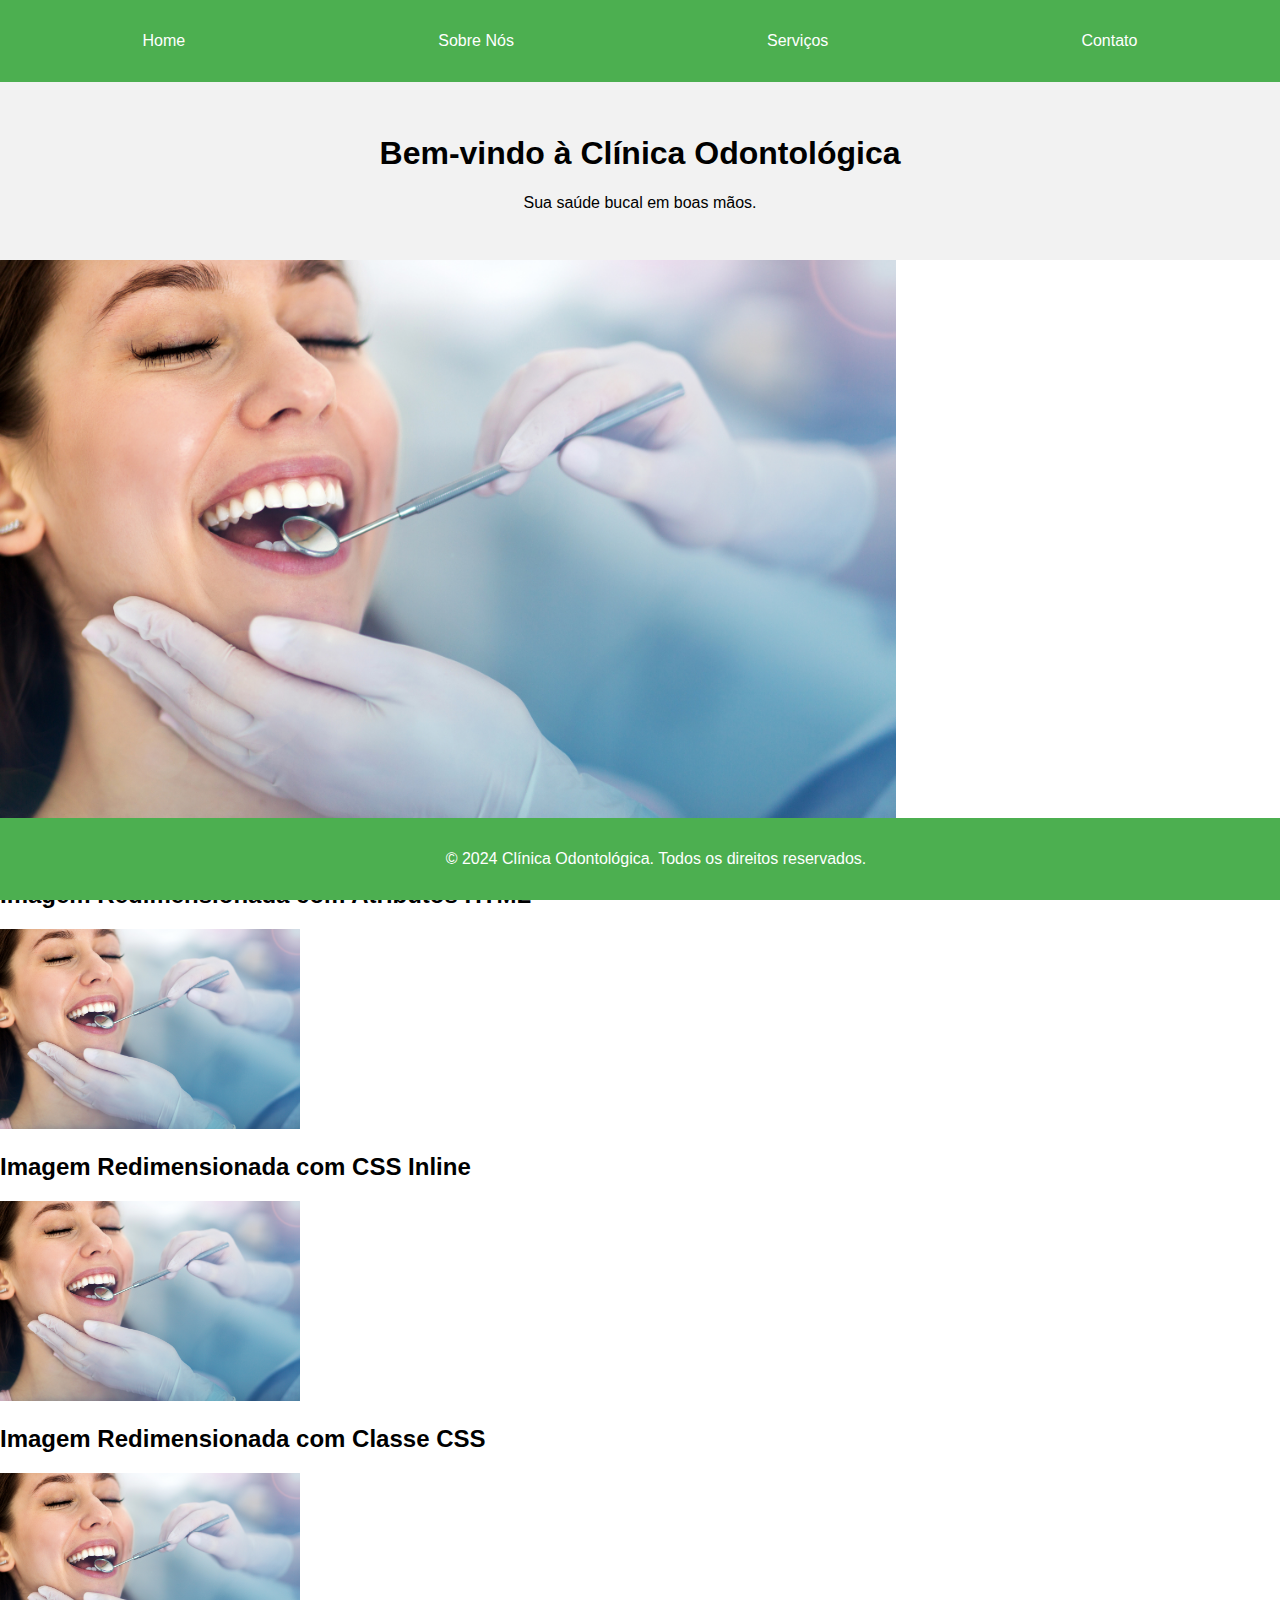
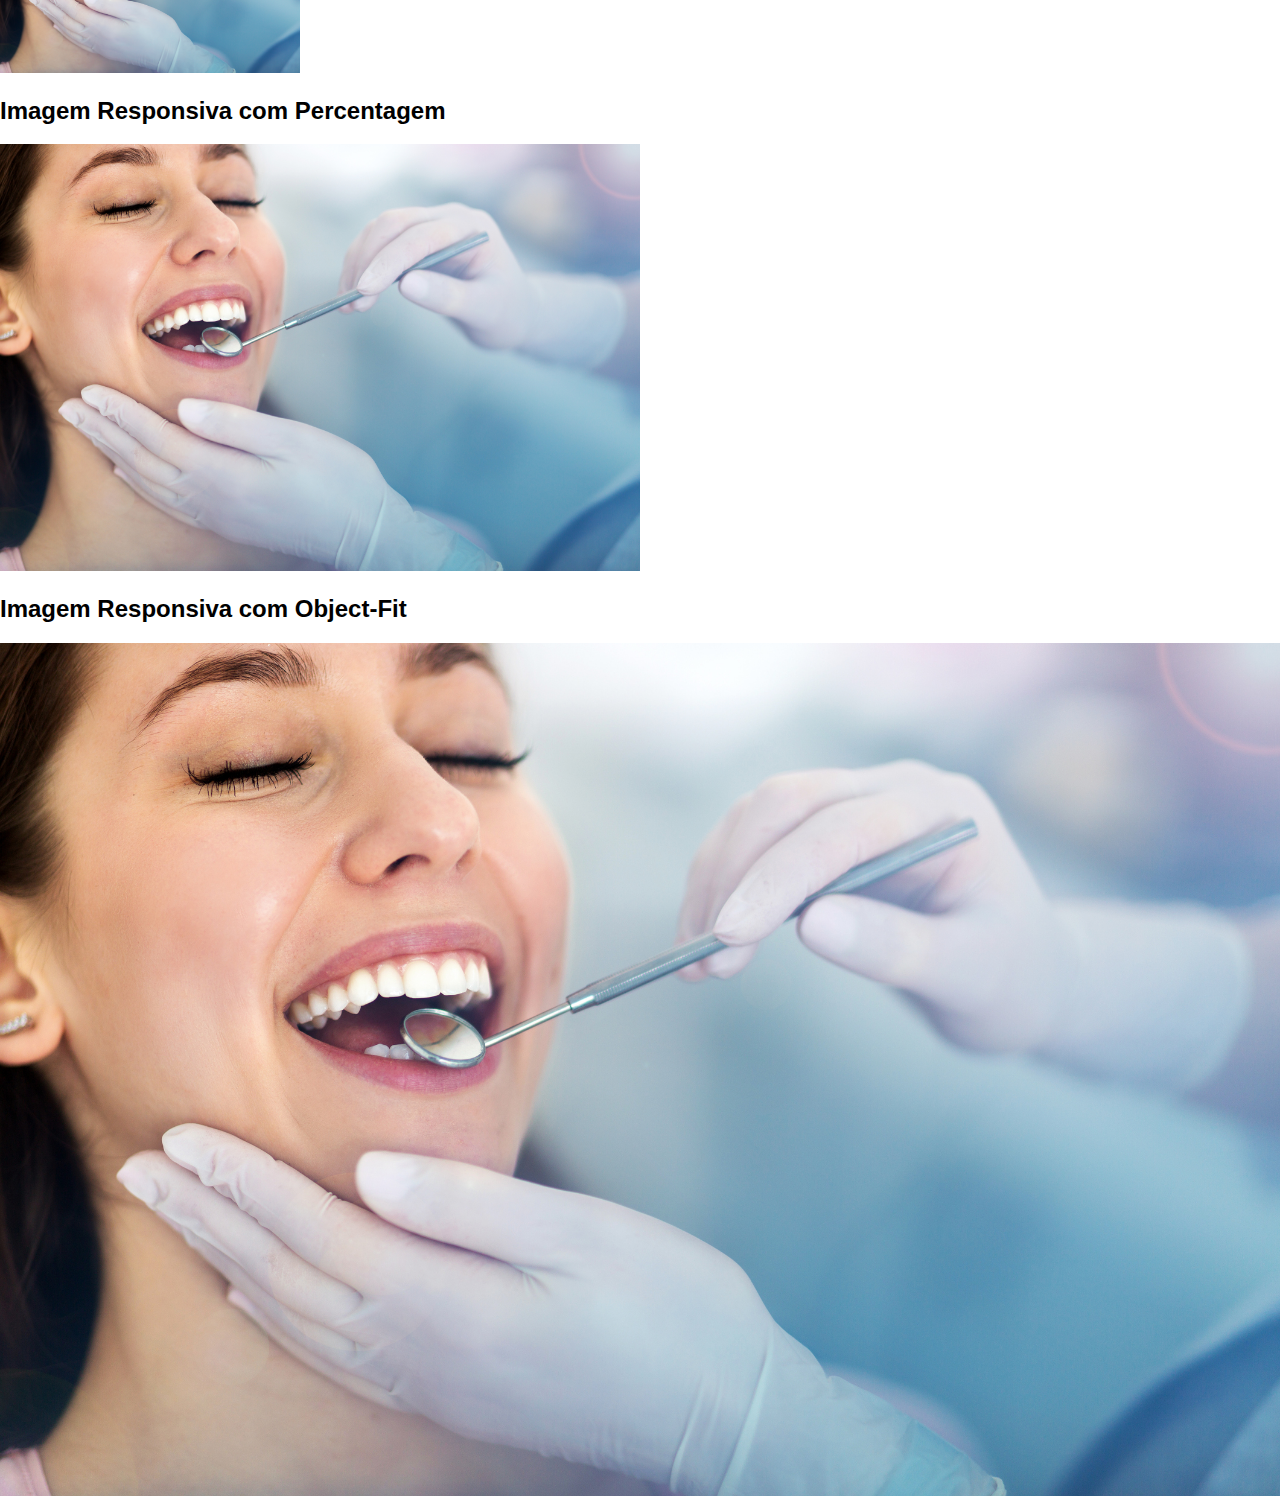
==== index.html @ c6ca0dd9 "Add files via upload" ====
<!DOCTYPE html>
<html lang="pt-br">
<head>
    <meta charset="UTF-8">
    <meta name="viewport" content="width=device-width, initial-scale=1.0">
    <title>Exemplo de site para demostrativo</title>

    <style>
        .imagem-redimensionada {
            width: 300px;
            height: 200px;
        }
        .imagem-responsiva {
            width: 100%;
            height: auto;
            object-fit: cover;
        }
    </style>

    

   <link rel="stylesheet" href="css/styles.css">
<!-- Clicando Ctrl mais Clique do mause, cria a pagina styles.css -->

    </head>
    <body>
        <header>
            <nav>
                <ul>
                    <li><a href="index.html">Home</a></li>
                    <li><a href="about.html">Sobre Nós</a></li>
                    <li><a href="services.html">Serviços</a></li>
                    <li><a href="contact.html">Contato</a></li>
                </ul>
            </nav>
        </header>

    </html>
</head>

<body>
    <main>
        <section class="hero">
            <h1>Bem-vindo à Clínica Odontológica</h1>
            <p>Sua saúde bucal em boas mãos.</p>
        </section>

        <img src="imagens/Odontologia.jpg"  style="width: 70%;" alt="Uma pessoa sorrindo.">
    </main>
    <footer>
        <p>&copy; 2024 Clínica Odontológica. Todos os direitos reservados.</p>
    </footer>

        <!-- Usando Atributos HTML -->
        <h2>Imagem Redimensionada com Atributos HTML</h2>
        <img src="imagens/Odontologia.jpg" width="300" height="200" alt="Exemplo de Atributos HTML">
    
        <!-- Usando CSS Inline -->
        <h2>Imagem Redimensionada com CSS Inline</h2>
        <img src="imagens/Odontologia.jpg" style="width: 300px; height: 200px;" alt="Exemplo de CSS Inline">
    
        <!-- Usando Classe CSS -->
        <h2>Imagem Redimensionada com Classe CSS</h2>
        <img src="imagens/Odontologia.jpg" class="imagem-redimensionada" alt="Exemplo de Classe CSS">
    
        <!-- Usando Percentagem para Responsividade -->
        <h2>Imagem Responsiva com Percentagem</h2>
        <img src="imagens/Odontologia.jpg" style="width: 50%;" alt="Exemplo de Percentagem">
    
        <!-- Usando Object-Fit para Manter Proporção -->
        <h2>Imagem Responsiva com Object-Fit</h2>
        <img src="imagens/Odontologia.jpg" class="imagem-responsiva" alt="Exemplo de Object-Fit">
    

</body>
</html>
---- css/styles.css ----
@charset "UTF-8";
/* para evitar bugs use a regra por meio do @ */

body {
    font-family: Arial, sans-serif;
    margin: 0;
    padding: 0;
    box-sizing: border-box;
}

header {
    background-color: #4CAF50;
    padding: 1rem;
}

nav ul {
    list-style: none;
    padding: 0;
    display: flex;
    justify-content: space-around;
}

nav ul li {
    margin: 0;
}

nav ul li a {
    color: white;
    text-decoration: none;
    padding: 0.5rem;
}

nav ul li a:hover {
    text-decoration: underline;
}

.hero {
    background-color: #f2f2f2;
    text-align: center;
    padding: 2rem;
}

.about, .services, .contact {
    padding: 2rem;
}

footer {
    background-color: #4CAF50;
    color: white;
    text-align: center;
    padding: 1rem;
    position: absolute;
    bottom: 0;
    width: 100%;
}
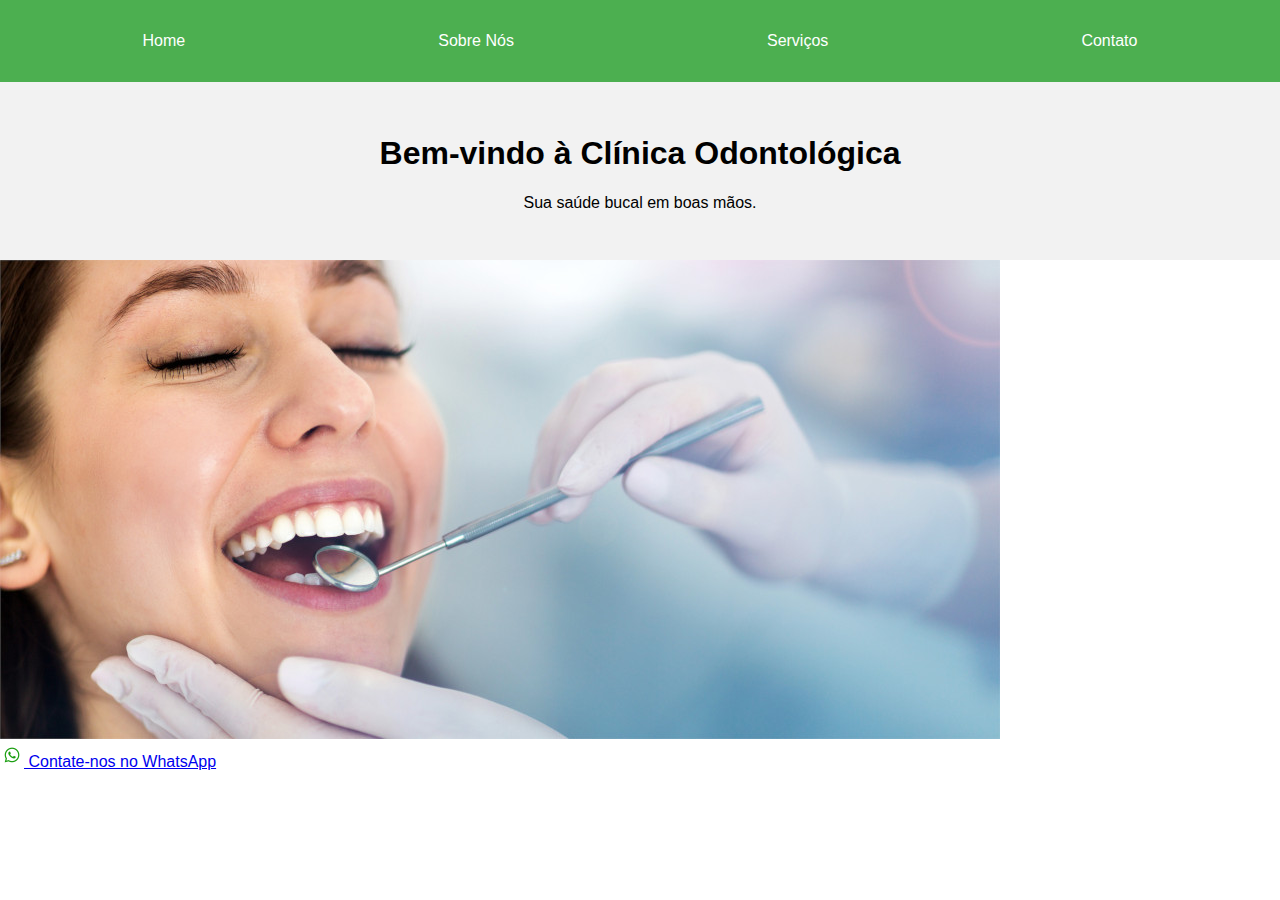
==== commit 7eb085a4: "Icon WP add" ====
--- a/index.html
+++ b/index.html
@@ -3,74 +3,36 @@
 <head>
     <meta charset="UTF-8">
     <meta name="viewport" content="width=device-width, initial-scale=1.0">
-    <title>Exemplo de site para demostrativo</title>
-
+    <title>Clínica Odontológica</title>
+    <link rel="stylesheet" href="css/styles.css">
     <style>
-        .imagem-redimensionada {
-            width: 300px;
-            height: 200px;
-        }
-        .imagem-responsiva {
-            width: 100%;
-            height: auto;
-            object-fit: cover;
-        }
+       
     </style>
-
-    
-
-   <link rel="stylesheet" href="css/styles.css">
-<!-- Clicando Ctrl mais Clique do mause, cria a pagina styles.css -->
-
-    </head>
-    <body>
-        <header>
-            <nav>
-                <ul>
-                    <li><a href="index.html">Home</a></li>
-                    <li><a href="about.html">Sobre Nós</a></li>
-                    <li><a href="services.html">Serviços</a></li>
-                    <li><a href="contact.html">Contato</a></li>
-                </ul>
-            </nav>
-        </header>
-
-    </html>
 </head>
-
 <body>
+    <header>
+        <nav>
+            <ul>
+                <li><a href="index.html">Home</a></li>
+                <li><a href="sobre.html">Sobre Nós</a></li>
+                <li><a href="services.html">Serviços</a></li>
+                <li><a href="contact.html">Contato</a></li>
+            </ul>
+        </nav>
+    </header>
     <main>
         <section class="hero">
             <h1>Bem-vindo à Clínica Odontológica</h1>
             <p>Sua saúde bucal em boas mãos.</p>
         </section>
-
-        <img src="imagens/Odontologia.jpg"  style="width: 70%;" alt="Uma pessoa sorrindo.">
+        <img src="imagens/Odontologia.jpg" class="imagem-centralizada" alt="Uma pessoa sorrindo.">   
+        <div class="whatsapp-button">
+            <a href="https://wa.me/SEUNUMERO" target="_blank">
+              <img src="imagens/WhatsApp Icon.png" alt="WhatsApp Icon" width="24" height="24">
+                Contate-nos no WhatsApp
+            </a>
+        </div>
     </main>
-    <footer>
-        <p>&copy; 2024 Clínica Odontológica. Todos os direitos reservados.</p>
-    </footer>
-
-        <!-- Usando Atributos HTML -->
-        <h2>Imagem Redimensionada com Atributos HTML</h2>
-        <img src="imagens/Odontologia.jpg" width="300" height="200" alt="Exemplo de Atributos HTML">
-    
-        <!-- Usando CSS Inline -->
-        <h2>Imagem Redimensionada com CSS Inline</h2>
-        <img src="imagens/Odontologia.jpg" style="width: 300px; height: 200px;" alt="Exemplo de CSS Inline">
-    
-        <!-- Usando Classe CSS -->
-        <h2>Imagem Redimensionada com Classe CSS</h2>
-        <img src="imagens/Odontologia.jpg" class="imagem-redimensionada" alt="Exemplo de Classe CSS">
-    
-        <!-- Usando Percentagem para Responsividade -->
-        <h2>Imagem Responsiva com Percentagem</h2>
-        <img src="imagens/Odontologia.jpg" style="width: 50%;" alt="Exemplo de Percentagem">
-    
-        <!-- Usando Object-Fit para Manter Proporção -->
-        <h2>Imagem Responsiva com Object-Fit</h2>
-        <img src="imagens/Odontologia.jpg" class="imagem-responsiva" alt="Exemplo de Object-Fit">
-    
 
 </body>
-</html>+</html>
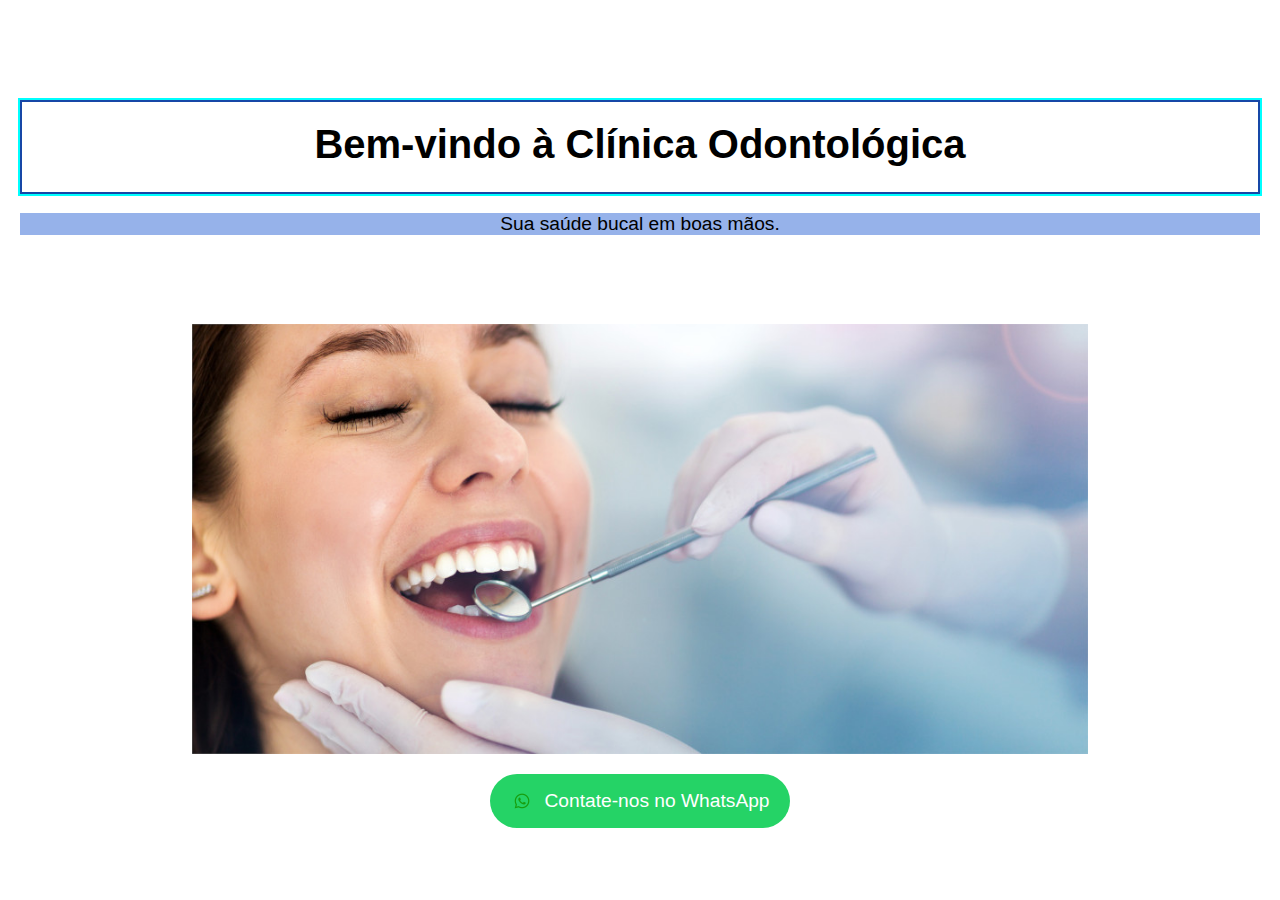
==== commit 5c939006: "Imagens teste formatação." ====
--- a/index.html
+++ b/index.html
@@ -25,7 +25,10 @@
             <h1>Bem-vindo à Clínica Odontológica</h1>
             <p>Sua saúde bucal em boas mãos.</p>
         </section>
-        <img src="imagens/Odontologia.jpg" class="imagem-centralizada" alt="Uma pessoa sorrindo.">   
+<pictu>
+            <img src="imagens/Odontologia.jpg" class="imagem-centralizada" alt="Uma pessoa sorrindo.">
+</pictu>
+
         <div class="whatsapp-button">
             <a href="https://wa.me/SEUNUMERO" target="_blank">
               <img src="imagens/WhatsApp Icon.png" alt="WhatsApp Icon" width="24" height="24">
--- a/css/styles.css
+++ b/css/styles.css
@@ -1,6 +1,5 @@
 @charset "UTF-8";
 /* para evitar bugs use a regra por meio do @ */
-
 body {
     font-family: Arial, sans-serif;
     margin: 0;
@@ -8,48 +7,87 @@
     box-sizing: border-box;
 }
 
-header {
-    background-color: #4CAF50;
-    padding: 1rem;
+h1 { 
+    margin: auto;
+    /* width: 1000px; */
+    height: 50px;
+  /* background-color: darkcyan;  */
+    border-width: 2px;
+    border-style: solid;
+    border-color: #1747a7;
+    padding: 20px;
+    outline-width: 2px;
+    outline-style: solid;
+    outline-color: aqua;
+    margin: 50px;
 }
 
+p {
+    background-color: #0044cc69; 
+}
+    
+     
+     
+
+}
+header {
+    background-color: #0044cc;
+    color: white;
+    padding: 15px 0;
+    text-align: center;
+}
 nav ul {
     list-style: none;
     padding: 0;
-    display: flex;
-    justify-content: space-around;
 }
-
 nav ul li {
-    margin: 0;
+    display: inline;
+    margin: 0 10px;
 }
-
 nav ul li a {
     color: white;
     text-decoration: none;
-    padding: 0.5rem;
 }
-
-nav ul li a:hover {
-    text-decoration: underline;
+.hero {
+    text-align: center;
+    padding: 50px 20px;
 }
-
-.hero {
-    background-color: #f2f2f2;
+.hero h1 {
+    font-size: 2.5em;
+    margin: 0;
+}
+.hero p {
+    font-size: 1.2em;
+}
+.imagem-centralizada {
+    display: block;
+    margin: 20px auto;
+    width: 70%;
+}
+footer {
+    background-color: #f1f1f1;
     text-align: center;
-    padding: 2rem;
-}
-
-.about, .services, .contact {
-    padding: 2rem;
-}
-
-footer {
-    background-color: #4CAF50;
-    color: white;
-    text-align: center;
-    padding: 1rem;
+    padding: 10px 0;
     position: absolute;
     bottom: 0;
     width: 100%;
 }
+.whatsapp-button {
+    display: flex;
+    justify-content: center;
+    margin: 20px 0;
+}
+.whatsapp-button a {
+    background-color: #25d366;
+    color: white;
+    padding: 15px 20px;
+    text-decoration: none;
+    border-radius: 50px;
+    font-size: 1.2em;
+    display: flex;
+    align-items: center;
+}
+.whatsapp-button a img {
+    margin-right: 10px;
+}
+
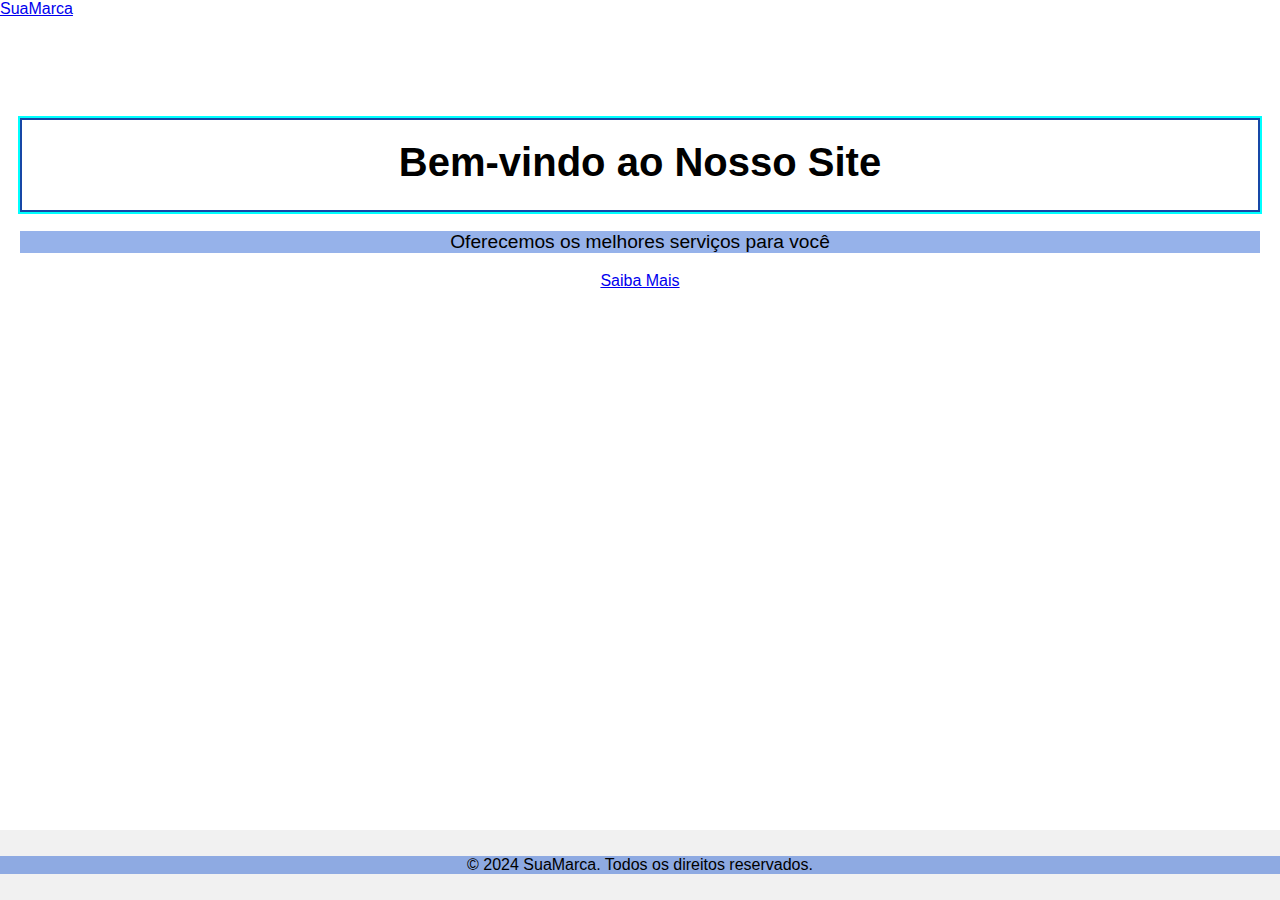
==== commit f9367eb8: "Modelo complementar" ====
--- a/index.html
+++ b/index.html
@@ -3,39 +3,37 @@
 <head>
     <meta charset="UTF-8">
     <meta name="viewport" content="width=device-width, initial-scale=1.0">
-    <title>Clínica Odontológica</title>
+    <title>Modelo de Site</title>
     <link rel="stylesheet" href="css/styles.css">
-    <style>
-       
-    </style>
 </head>
 <body>
     <header>
         <nav>
-            <ul>
-                <li><a href="index.html">Home</a></li>
-                <li><a href="sobre.html">Sobre Nós</a></li>
-                <li><a href="services.html">Serviços</a></li>
-                <li><a href="contact.html">Contato</a></li>
-            </ul>
+            <div class="container">
+                <a href="index.html" class="logo">SuaMarca</a>
+                <ul>
+                    <li><a href="index.html">Home</a></li>
+                    <li><a href="about.html">Sobre Nós</a></li>
+                    <li><a href="services.html">Serviços</a></li>
+                    <li><a href="contact.html">Contato</a></li>
+                </ul>
+            </div>
         </nav>
     </header>
     <main>
         <section class="hero">
-            <h1>Bem-vindo à Clínica Odontológica</h1>
-            <p>Sua saúde bucal em boas mãos.</p>
+            <div class="hero-content">
+                <h1>Bem-vindo ao Nosso Site</h1>
+                <p>Oferecemos os melhores serviços para você</p>
+                <a href="services.html" class="btn">Saiba Mais</a>
+            </div>
         </section>
-<pictu>
-            <img src="imagens/Odontologia.jpg" class="imagem-centralizada" alt="Uma pessoa sorrindo.">
-</pictu>
-
-        <div class="whatsapp-button">
-            <a href="https://wa.me/SEUNUMERO" target="_blank">
-              <img src="imagens/WhatsApp Icon.png" alt="WhatsApp Icon" width="24" height="24">
-                Contate-nos no WhatsApp
-            </a>
+    </main>
+    <footer>
+        <div class="container">
+            <p>&copy; 2024 SuaMarca. Todos os direitos reservados.</p>
         </div>
-    </main>
-
+    </footer>
+    <script src="js/main.js"></script>
 </body>
 </html>
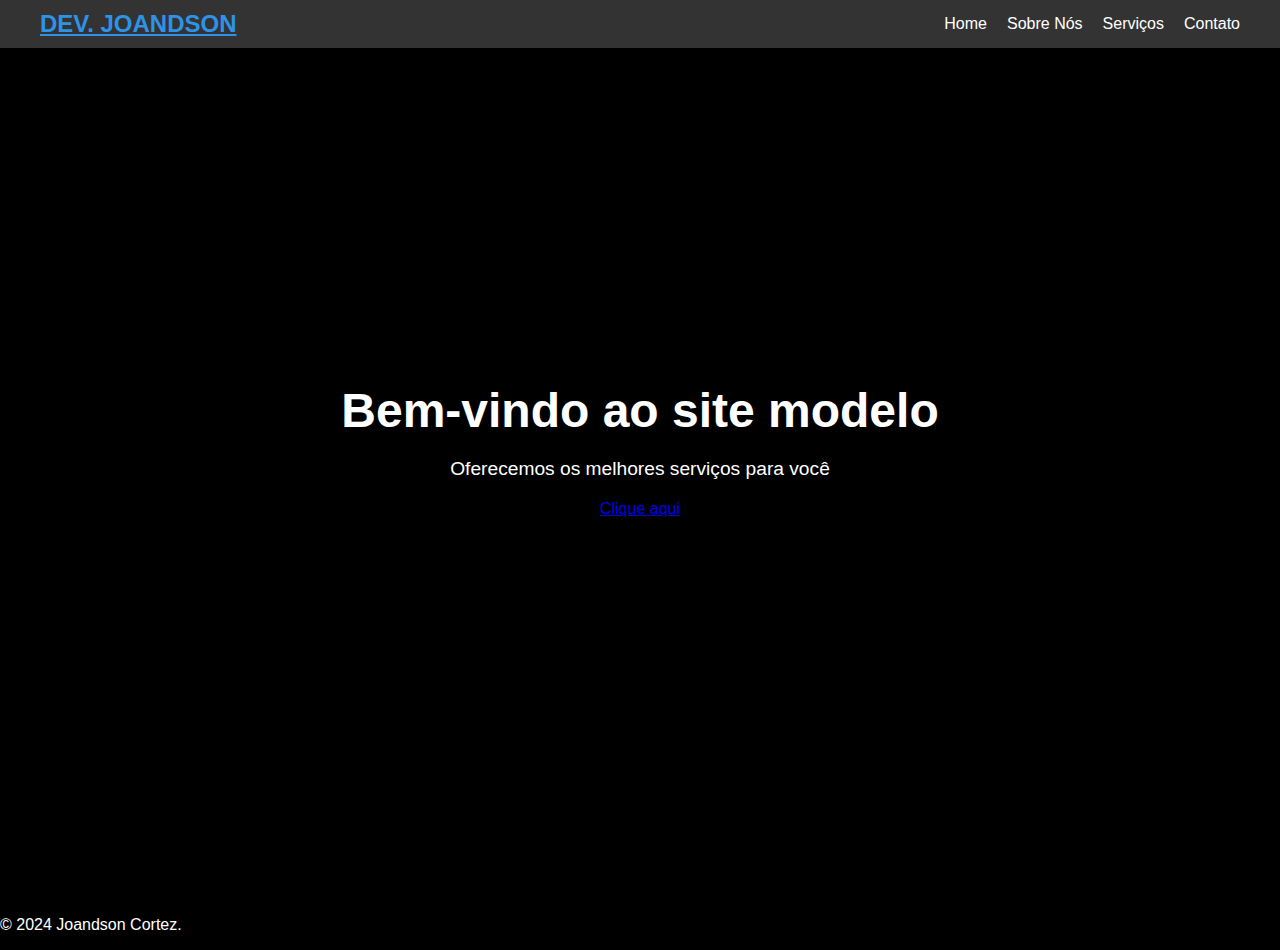
==== commit b484f90f: "Fundo preto, falta imagem fundo" ====
--- a/index.html
+++ b/index.html
@@ -3,14 +3,17 @@
 <head>
     <meta charset="UTF-8">
     <meta name="viewport" content="width=device-width, initial-scale=1.0">
-    <title>Modelo de Site</title>
+    <title>Demostração</title>
+<style> 
+    
+</style>
     <link rel="stylesheet" href="css/styles.css">
 </head>
 <body>
     <header>
         <nav>
             <div class="container">
-                <a href="index.html" class="logo">SuaMarca</a>
+                <a href="index.html" class="logo dev-joandson cortez">Dev. Joandson</a>
                 <ul>
                     <li><a href="index.html">Home</a></li>
                     <li><a href="about.html">Sobre Nós</a></li>
@@ -23,15 +26,15 @@
     <main>
         <section class="hero">
             <div class="hero-content">
-                <h1>Bem-vindo ao Nosso Site</h1>
+                <h1>Bem-vindo ao site modelo</h1>
                 <p>Oferecemos os melhores serviços para você</p>
-                <a href="services.html" class="btn">Saiba Mais</a>
+                <a href="services.html" class="btn">Clique aqui</a>
             </div>
         </section>
     </main>
     <footer>
         <div class="container">
-            <p>&copy; 2024 SuaMarca. Todos os direitos reservados.</p>
+            <p>&copy; 2024 Joandson Cortez. </p>
         </div>
     </footer>
     <script src="js/main.js"></script>
--- a/css/styles.css
+++ b/css/styles.css
@@ -1,93 +1,88 @@
-@charset "UTF-8";
-/* para evitar bugs use a regra por meio do @ */
+
+.dev-joandson {
+    color: #2e93e6;
+}
 body {
-    font-family: Arial, sans-serif;
+    
+    background-color: black;
+    background-image: url('Onda fundo preto.jpg')
+    background-size: cbackground-repeat: no-repeat;
+    background-position: center;
+    color: white; /* Cor do texto para ficar legível no fundo preto */
+    font-family: 'Arial', sans-serif;
     margin: 0;
     padding: 0;
     box-sizing: border-box;
+   
+
 }
 
-h1 { 
-    margin: auto;
-    /* width: 1000px; */
-    height: 50px;
-  /* background-color: darkcyan;  */
-    border-width: 2px;
-    border-style: solid;
-    border-color: #1747a7;
-    padding: 20px;
-    outline-width: 2px;
-    outline-style: solid;
-    outline-color: aqua;
-    margin: 50px;
+header {
+    background: #333;
+    color: white;
+    padding: 10px 0;
+    position: fixed;
+    width: 100%;
+    top: 0;
+    z-index: 1000;
 }
 
-p {
-    background-color: #0044cc69; 
+header .container {
+    display: flex;
+    justify-content: space-between;
+    align-items: center;
+    max-width: 1200px;
+    margin: 0 auto;
+    padding: 0 20px;
 }
-    
-     
-     
 
+header .logo {
+    font-size: 24px;
+    font-weight: bold;
+    text-transform: uppercase;
 }
-header {
-    background-color: #0044cc;
-    color: white;
-    padding: 15px 0;
-    text-align: center;
+
+header ul {
+    list-style: none;
+    margin: 0;
+    padding: 0;
+    display: flex;
 }
-nav ul {
-    list-style: none;
-    padding: 0;
+
+header ul li {
+    margin-left: 20px;
 }
-nav ul li {
-    display: inline;
-    margin: 0 10px;
-}
-nav ul li a {
+
+header ul li a {
     color: white;
     text-decoration: none;
+    font-size: 16px;
 }
+
 .hero {
+    height: 100vh;
+    background: url('../imagens/hero-bg.jpg') no-repeat center center/cover;
+    display: flex;
+    justify-content: center;
+    align-items: center;
     text-align: center;
-    padding: 50px 20px;
+    color: white;
+    padding: 0 20px;
 }
+
+.hero-content {
+    max-width: 700px;
+}
+
 .hero h1 {
-    font-size: 2.5em;
+    font-size: 3em;
     margin: 0;
 }
+
 .hero p {
     font-size: 1.2em;
-}
-.imagem-centralizada {
-    display: block;
-    margin: 20px auto;
-    width: 70%;
-}
-footer {
-    background-color: #f1f1f1;
-    text-align: center;
-    padding: 10px 0;
-    position: absolute;
-    bottom: 0;
-    width: 100%;
-}
-.whatsapp-button {
-    display: flex;
-    justify-content: center;
     margin: 20px 0;
 }
-.whatsapp-button a {
-    background-color: #25d366;
-    color: white;
-    padding: 15px 20px;
-    text-decoration: none;
-    border-radius: 50px;
-    font-size: 1.2em;
-    display: flex;
-    align-items: center;
-}
-.whatsapp-button a img {
-    margin-right: 10px;
-}
 
+.btn {
+   
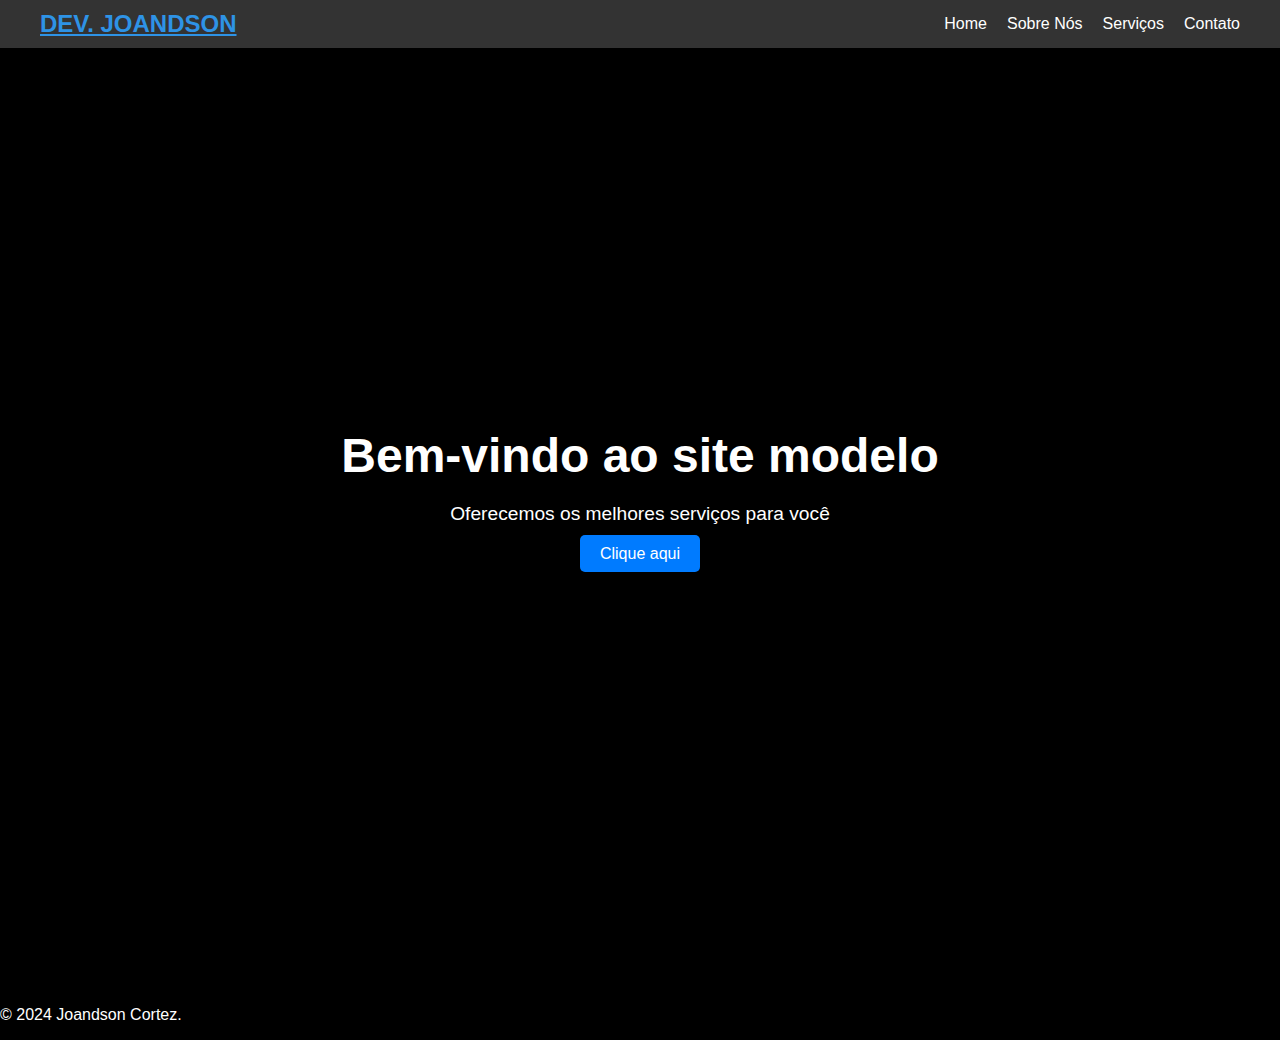
==== commit 7ad51499: "Removido Fundo" ====
--- a/index.html
+++ b/index.html
@@ -4,12 +4,11 @@
     <meta charset="UTF-8">
     <meta name="viewport" content="width=device-width, initial-scale=1.0">
     <title>Demostração</title>
-<style> 
-    
 </style>
     <link rel="stylesheet" href="css/styles.css">
 </head>
-<body>
+<body>   
+</div>    
     <header>
         <nav>
             <div class="container">
--- a/css/styles.css
+++ b/css/styles.css
@@ -3,20 +3,16 @@
     color: #2e93e6;
 }
 body {
-    
     background-color: black;
-    background-image: url('Onda fundo preto.jpg')
-    background-size: cbackground-repeat: no-repeat;
-    background-position: center;
+    background-size: cover; /* Faz a imagem de fundo cobrir toda a página */
+    background-repeat: no-repeat; /* Evita que a imagem se repita */
+    background-position: center; /* Centraliza a imagem de fundo */
     color: white; /* Cor do texto para ficar legível no fundo preto */
     font-family: 'Arial', sans-serif;
     margin: 0;
     padding: 0;
     box-sizing: border-box;
-   
-
 }
-
 header {
     background: #333;
     color: white;
@@ -58,10 +54,8 @@
     text-decoration: none;
     font-size: 16px;
 }
-
 .hero {
-    height: 100vh;
-    background: url('../imagens/hero-bg.jpg') no-repeat center center/cover;
+    height: 110vh;
     display: flex;
     justify-content: center;
     align-items: center;
@@ -85,4 +79,15 @@
 }
 
 .btn {
-   
+    background: #007BFF;
+    color: white;
+    padding: 10px 20px;
+    text-decoration: none;
+    border-radius: 5px;
+    transition: background 0.3s;
+}
+
+.btn:hover {
+    background: #0056b3;
+}
+
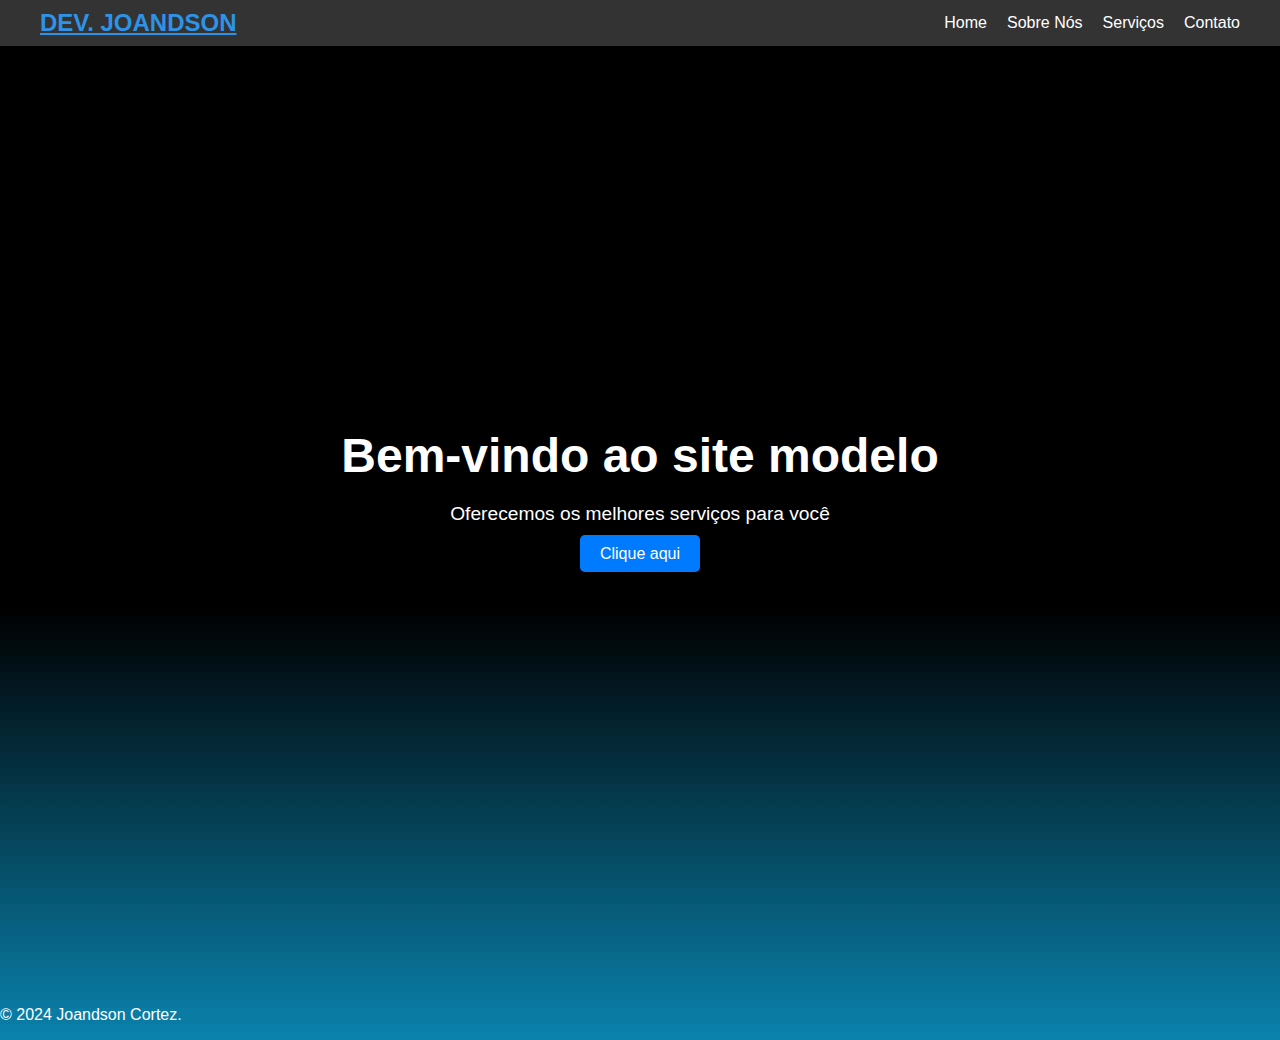
==== commit 27a8af35: "Fundo preto com azul" ====
--- a/index.html
+++ b/index.html
@@ -4,10 +4,15 @@
     <meta charset="UTF-8">
     <meta name="viewport" content="width=device-width, initial-scale=1.0">
     <title>Demostração</title>
-</style>
     <link rel="stylesheet" href="css/styles.css">
 </head>
 <body>   
+<style> 
+    bady{ 
+        background: black url('Onda\ azul.png') center center no-repeat cover fixed;
+    }
+</style>
+
 </div>    
     <header>
         <nav>
--- a/css/styles.css
+++ b/css/styles.css
@@ -2,11 +2,11 @@
 .dev-joandson {
     color: #2e93e6;
 }
+
+
 body {
     background-color: black;
-    background-size: cover; /* Faz a imagem de fundo cobrir toda a página */
-    background-repeat: no-repeat; /* Evita que a imagem se repita */
-    background-position: center; /* Centraliza a imagem de fundo */
+    background-image: url('preto\ e\ azul\ minimalista.jpg');
     color: white; /* Cor do texto para ficar legível no fundo preto */
     font-family: 'Arial', sans-serif;
     margin: 0;
@@ -16,7 +16,7 @@
 header {
     background: #333;
     color: white;
-    padding: 10px 0;
+    padding: 9px 0;
     position: fixed;
     width: 100%;
     top: 0;
@@ -65,7 +65,7 @@
 }
 
 .hero-content {
-    max-width: 700px;
+    max-width: 1000px;
 }
 
 .hero h1 {
